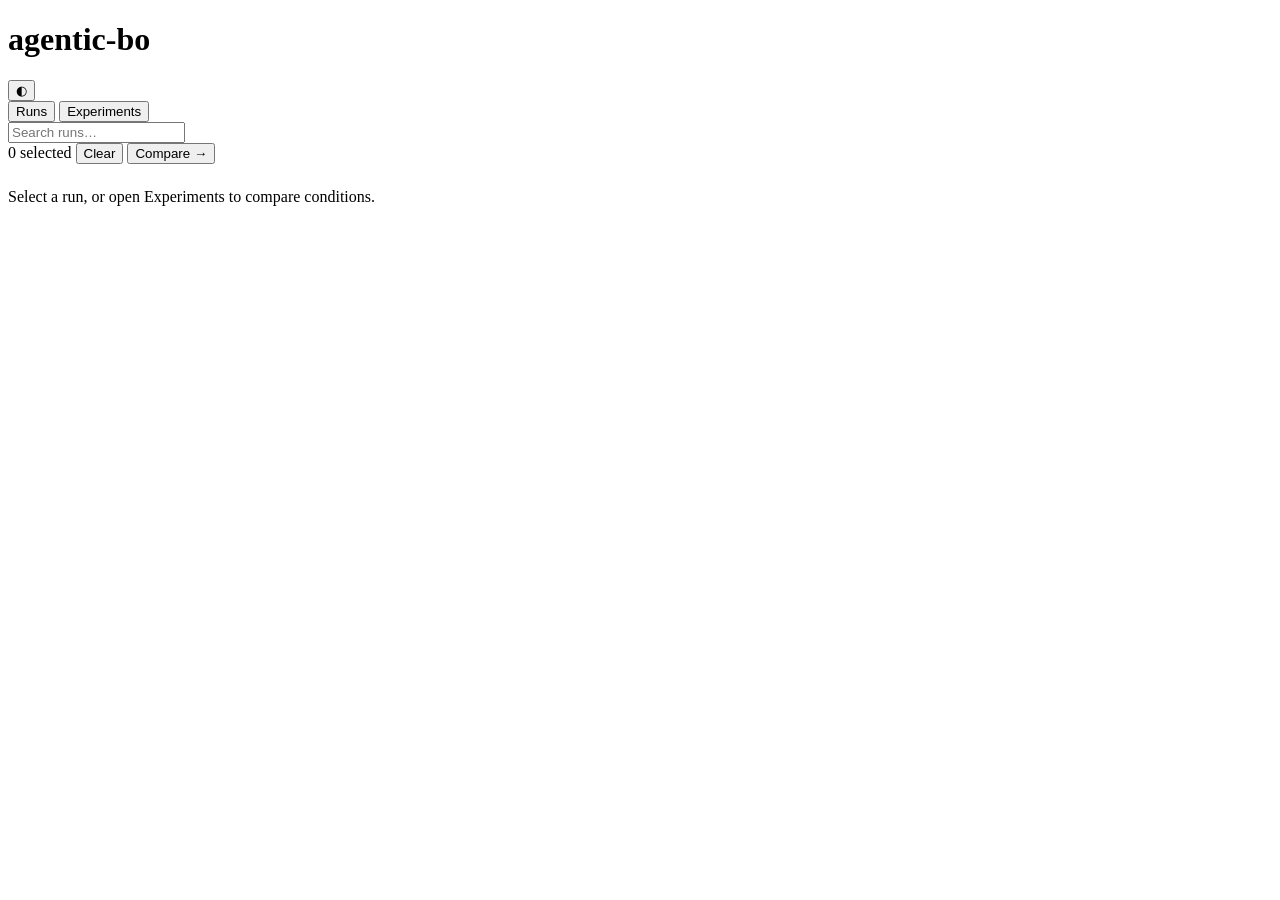
==== viz/static/index.html @ 39c3e281 "Initial commit: agentic BO (Sara + lenz) with integrated CAKE surrogate My own implementation of age" ====
<!doctype html>
<html lang="en">
<head>
<meta charset="utf-8" />
<meta name="viewport" content="width=device-width, initial-scale=1" />
<title>agentic-bo viewer</title>
<link rel="stylesheet" href="/style.css" />
</head>
<body>
<div id="app">
  <div id="sidebar">
    <div id="sidebar-header">
      <h1>agentic-bo</h1>
      <button id="theme-toggle" title="Toggle theme">◐</button>
    </div>
    <div id="sidebar-nav">
      <button class="sidebar-nav-btn active" data-sidebar="runs">Runs</button>
      <button class="sidebar-nav-btn" data-sidebar="experiments">Experiments</button>
    </div>
    <div id="runs-sidebar">
      <div id="search-wrap">
        <input id="search-input" type="text" placeholder="Search runs…" />
      </div>
      <div id="compare-bar">
        <span id="compare-count">0 selected</span>
        <span>
          <button id="compare-clear" title="Deselect all">Clear</button>
          <button id="compare-btn">Compare →</button>
        </span>
      </div>
      <ul id="run-list"></ul>
      <div id="empty-state" style="display:none">
        No runs found under <code>--root</code>.
      </div>
    </div>
    <div id="experiments-sidebar" style="display:none">
      <div id="group-picker-wrap">
        <label for="group-select">Group</label>
        <select id="group-select">
          <option value="">Loading…</option>
        </select>
        <div id="group-meta" class="group-meta"></div>
      </div>
      <div id="group-empty" style="display:none" class="empty-note sidebar-empty">
        No experiment groups found.
      </div>
    </div>
  </div>
  <div id="main">
    <div id="empty-main" class="empty-note" style="padding-top:8px">
      Select a run, or open Experiments to compare conditions.
    </div>
    <div id="run-view" style="display:none">
      <div id="main-header">
        <div>
          <h2 id="run-title"></h2>
          <div class="sub" id="run-subtitle"></div>
          <div class="sub-row" id="run-subrow"></div>
        </div>
        <div id="header-badges"></div>
      </div>
      <div class="tabs" id="tabs">
        <button class="tab-btn active" data-tab="overview">Overview</button>
        <button class="tab-btn" data-tab="config">Config</button>
        <button class="tab-btn" data-tab="trials">Trials</button>
        <button class="tab-btn" data-tab="trace">Trace</button>
        <button class="tab-btn" data-tab="toolUse" id="tool-use-tab-btn" style="display:none">Tool use</button>
        <button class="tab-btn" data-tab="kernels" id="kernels-tab-btn" style="display:none">Kernel population</button>
      </div>
      <div id="panels"></div>
    </div>
    <div id="compare-view" style="display:none"></div>
    <div id="experiment-compare-view" style="display:none"></div>
  </div>
</div>
<div id="tooltip"></div>
<script src="/app.js"></script>
</body>
</html>
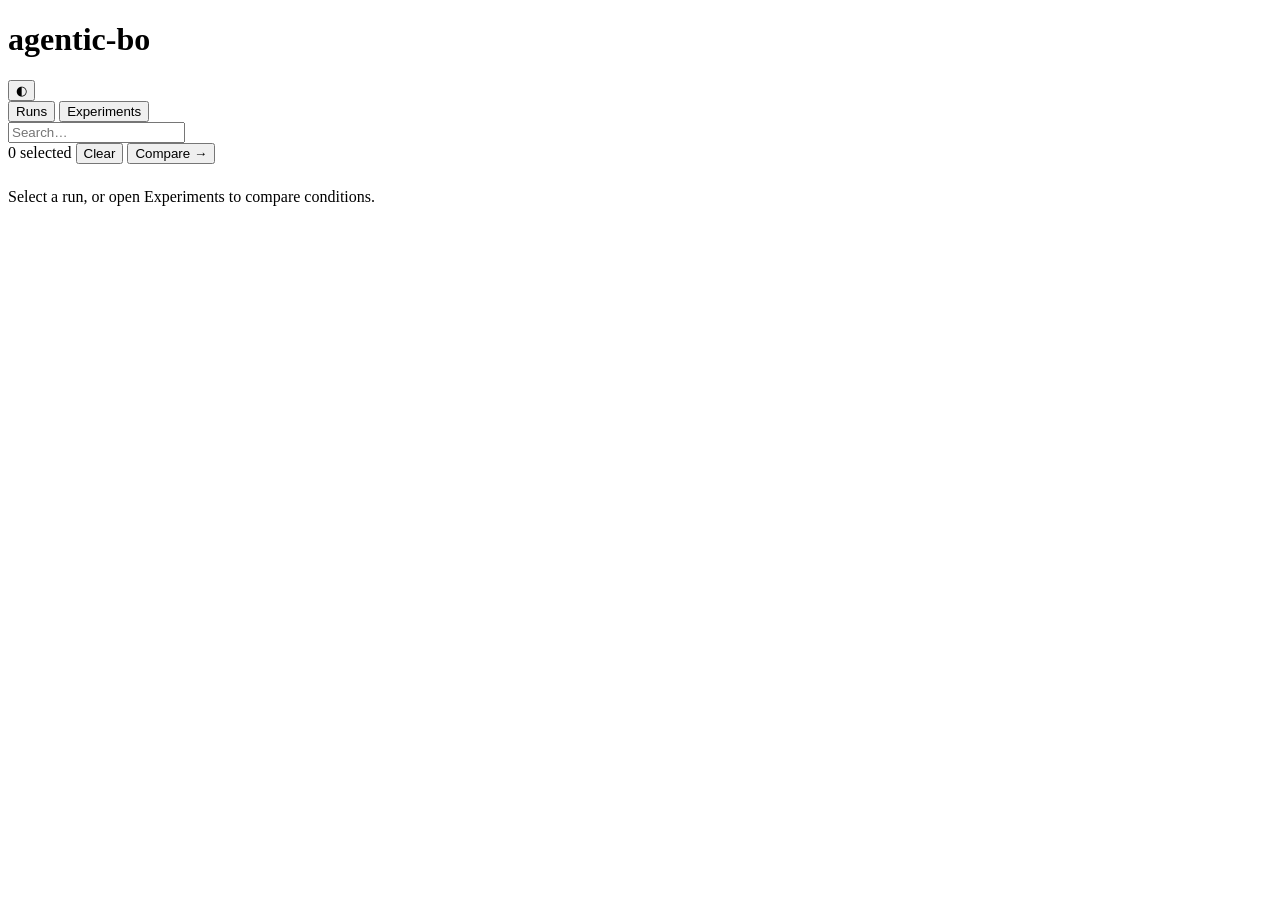
==== commit 7ac5c95a: "Add mixed-type BOLT LoRA experiment suite Support budget-safe BOLT LoRA, Sara-only and context-ablat" ====
--- a/viz/static/index.html
+++ b/viz/static/index.html
@@ -17,10 +17,14 @@
       <button class="sidebar-nav-btn active" data-sidebar="runs">Runs</button>
       <button class="sidebar-nav-btn" data-sidebar="experiments">Experiments</button>
     </div>
+    <div id="filter-bar">
+      <div id="search-wrap">
+        <input id="search-input" type="search" placeholder="Search…" autocomplete="off" />
+        <span id="filter-count"></span>
+        <button id="filter-clear" type="button" hidden>Clear</button>
+      </div>
+    </div>
     <div id="runs-sidebar">
-      <div id="search-wrap">
-        <input id="search-input" type="text" placeholder="Search runs…" />
-      </div>
       <div id="compare-bar">
         <span id="compare-count">0 selected</span>
         <span>
@@ -34,13 +38,7 @@
       </div>
     </div>
     <div id="experiments-sidebar" style="display:none">
-      <div id="group-picker-wrap">
-        <label for="group-select">Group</label>
-        <select id="group-select">
-          <option value="">Loading…</option>
-        </select>
-        <div id="group-meta" class="group-meta"></div>
-      </div>
+      <ul id="experiment-list"></ul>
       <div id="group-empty" style="display:none" class="empty-note sidebar-empty">
         No experiment groups found.
       </div>
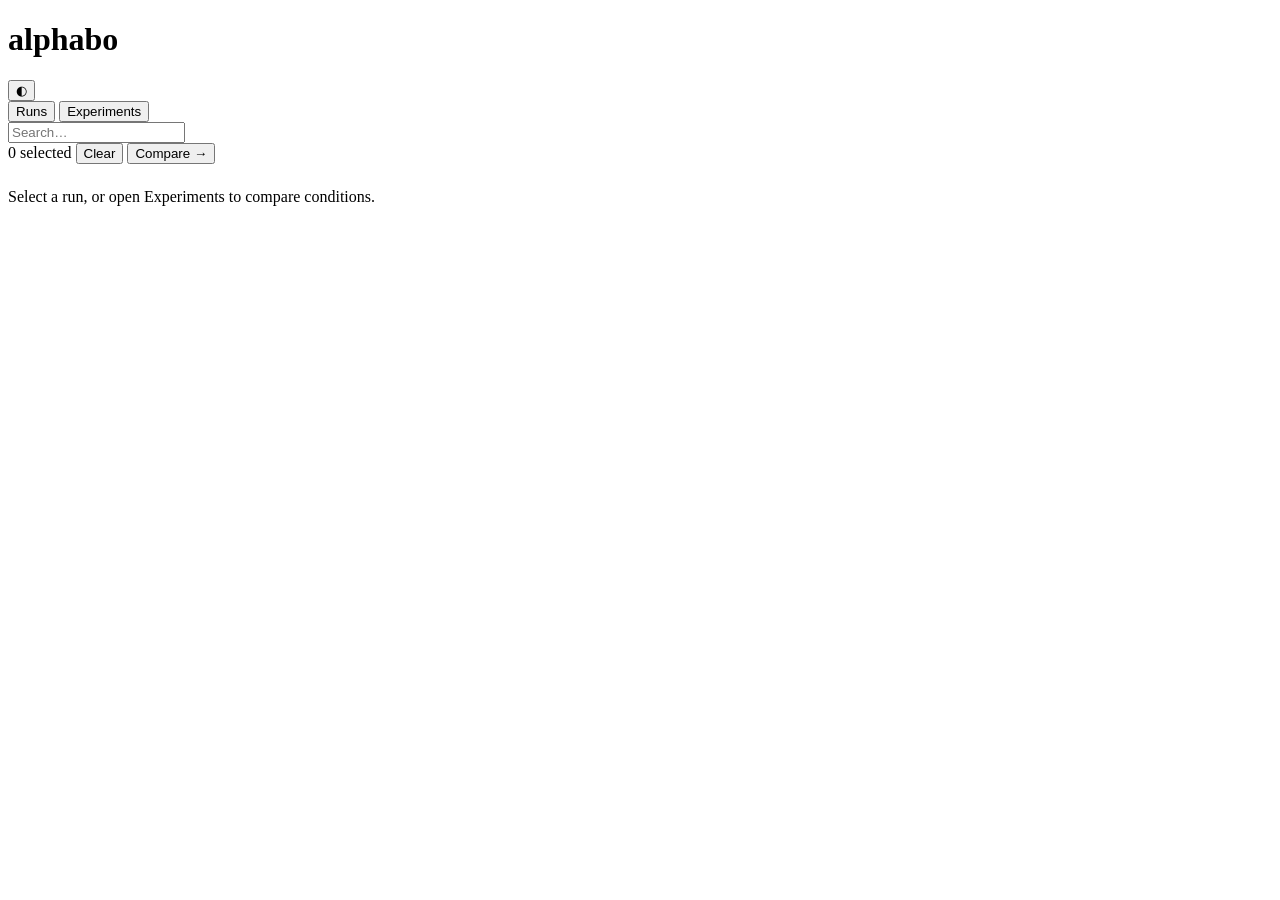
==== commit 6eefec29: "improved viz UI" ====
--- a/viz/static/index.html
+++ b/viz/static/index.html
@@ -3,14 +3,14 @@
 <head>
 <meta charset="utf-8" />
 <meta name="viewport" content="width=device-width, initial-scale=1" />
-<title>agentic-bo viewer</title>
+<title>alphabo viewer</title>
 <link rel="stylesheet" href="/style.css" />
 </head>
 <body>
 <div id="app">
   <div id="sidebar">
     <div id="sidebar-header">
-      <h1>agentic-bo</h1>
+      <h1>alphabo</h1>
       <button id="theme-toggle" title="Toggle theme">◐</button>
     </div>
     <div id="sidebar-nav">
@@ -37,7 +37,7 @@
         No runs found under <code>--root</code>.
       </div>
     </div>
-    <div id="experiments-sidebar" style="display:none">
+    <div id="experiments-sidebar" class="is-hidden">
       <ul id="experiment-list"></ul>
       <div id="group-empty" style="display:none" class="empty-note sidebar-empty">
         No experiment groups found.
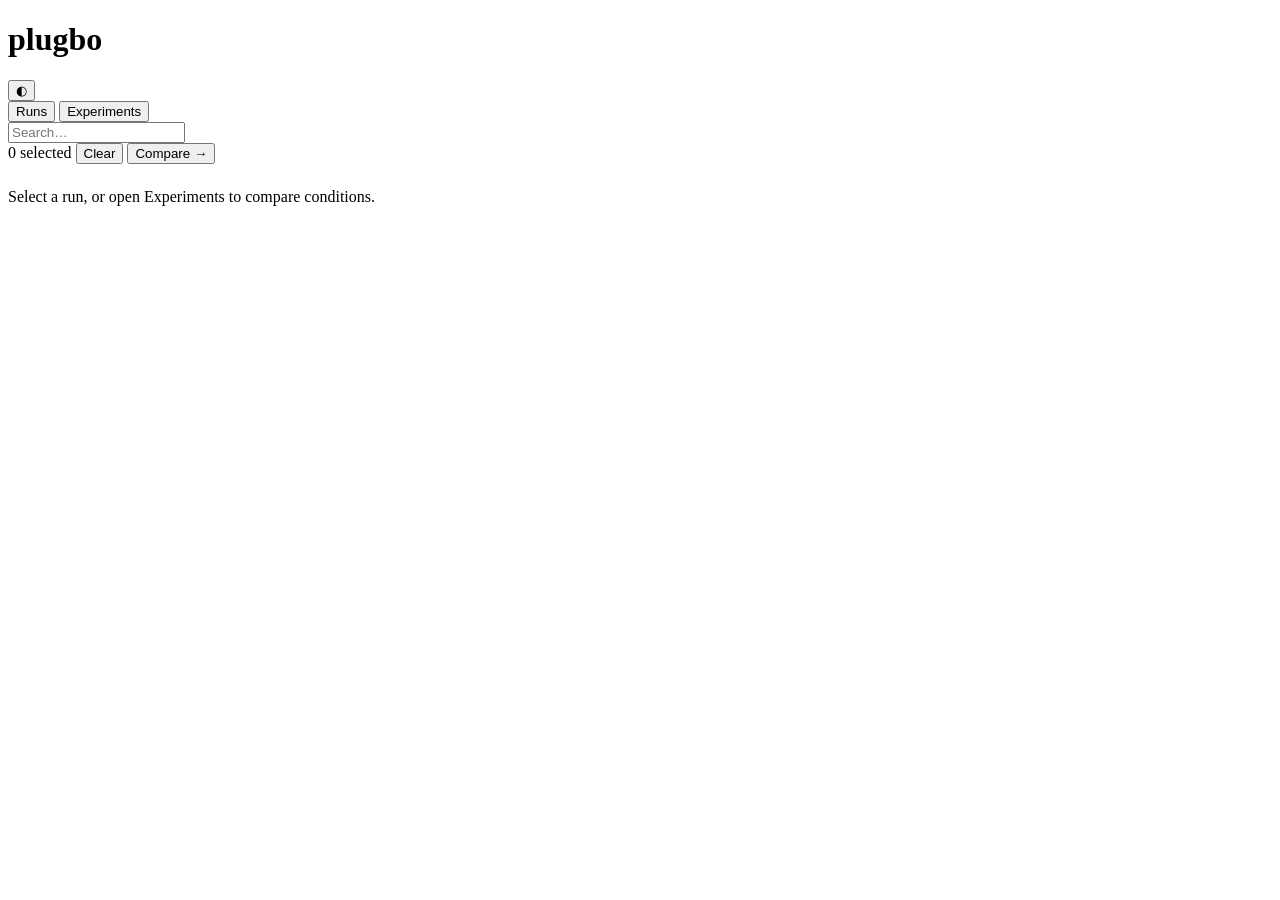
==== commit 76b9c5f8: "Add cross-seed aggregation, merged viz, and multi-seed run tooling - Cross-seed mean/SE aggregation " ====
--- a/viz/static/index.html
+++ b/viz/static/index.html
@@ -3,14 +3,14 @@
 <head>
 <meta charset="utf-8" />
 <meta name="viewport" content="width=device-width, initial-scale=1" />
-<title>alphabo viewer</title>
+<title>plugbo viewer</title>
 <link rel="stylesheet" href="/style.css" />
 </head>
 <body>
 <div id="app">
   <div id="sidebar">
     <div id="sidebar-header">
-      <h1>alphabo</h1>
+      <h1>plugbo</h1>
       <button id="theme-toggle" title="Toggle theme">◐</button>
     </div>
     <div id="sidebar-nav">
